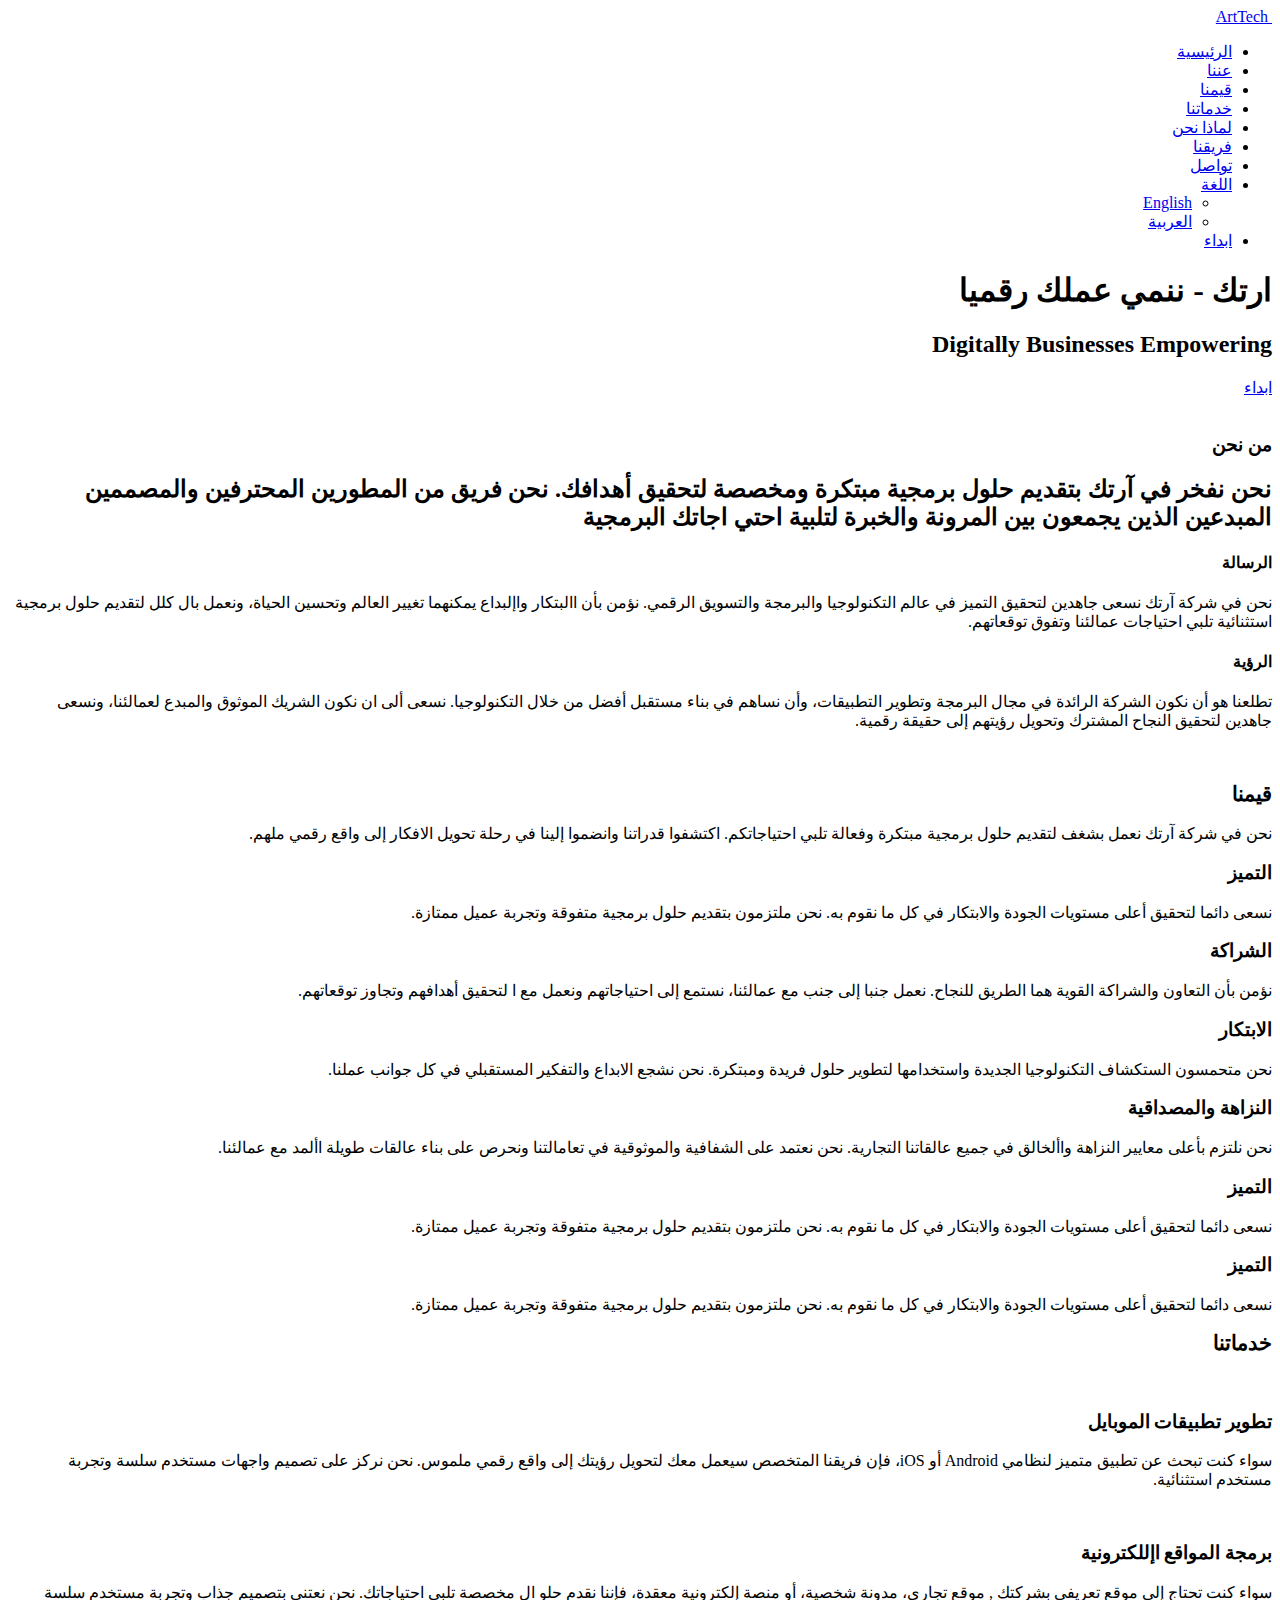
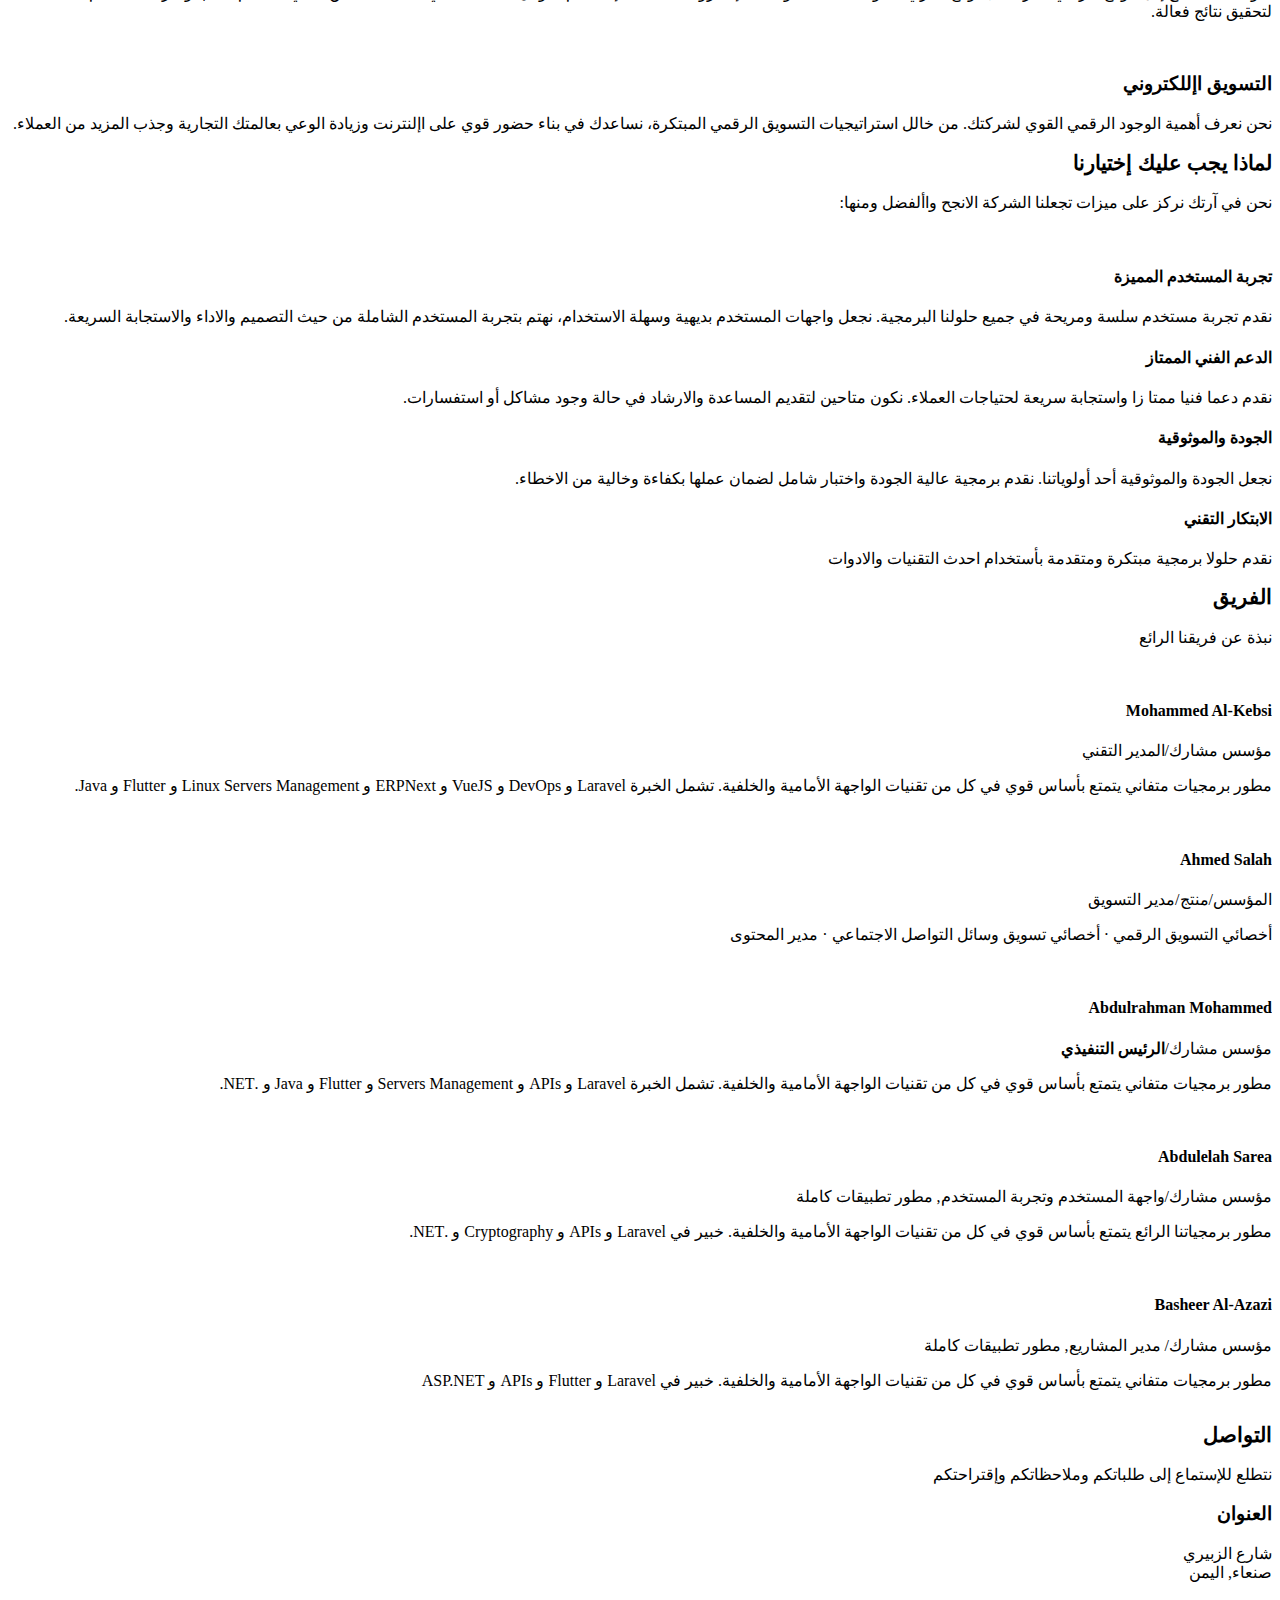
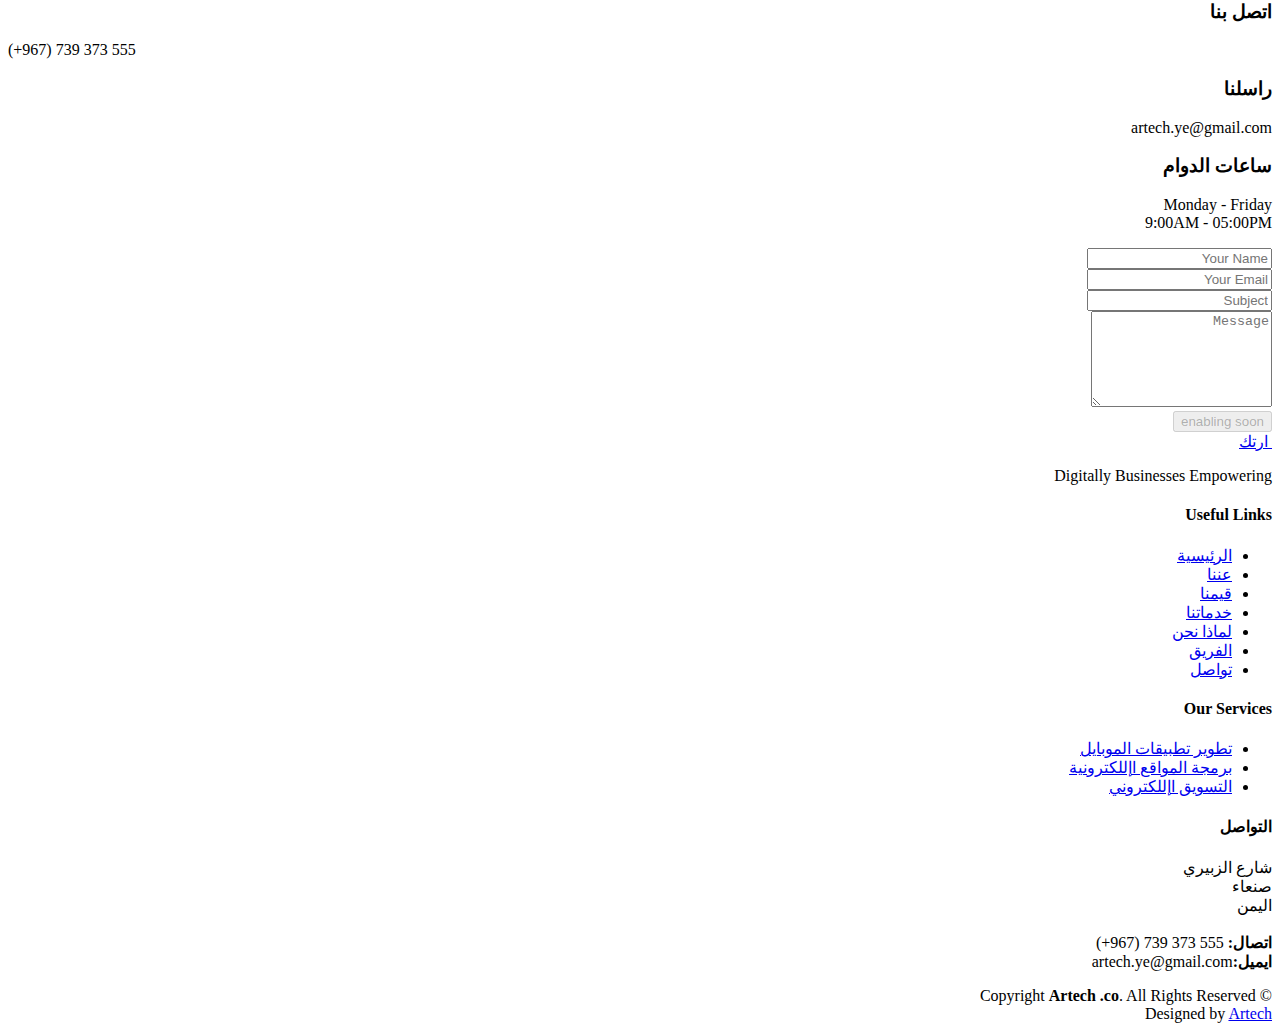
==== index.html @ a76c9a74 "ugh" ====
<!DOCTYPE html>
<html lang="ar" dir="rtl">
<link type="text/css" rel="stylesheet" id="dark-mode-custom-link">
<link type="text/css" rel="stylesheet" id="dark-mode-general-link">
<style lang="en" type="text/css" id="dark-mode-custom-style"></style>
<style lang="en" type="text/css" id="dark-mode-native-style"></style>
<style lang="en" type="text/css" id="dark-mode-native-sheet"></style>

<head>
    <meta http-equiv="Content-Type" content="text/html; charset=UTF-8">

    <meta content="width=device-width, initial-scale=1.0" name="viewport">

    <title>Artech - Index</title>
    
    <meta content="Artech - نقوم بتنمية أعمالك رقميًا" name="description">
    <meta content="تكنولوجيا، برمجة، تسويق رقمي، حلول برمجية، ابتكار، إبداع" name="keywords">
    <meta content="نحن في أرتيك نفخر بتقديم حلول برمجية مبتكرة ومخصصة لتحقيق أهدافك. نحن فريق من المطورين المحترفين والمصممين الإبداعيين الذين يجمعون بين المرونة والخبرة لتلبية احتياجاتك في البرمجة." name="description">
    <meta content="تكنولوجيا، برمجة، تسويق رقمي، حلول برمجية، ابتكار، إبداع، تطوير تطبيقات، تطوير مواقع، تسويق إلكتروني" name="keywords">
    <meta content="Artech - نقوم بتنمية أعمالك رقميًا" property="og:title">
    <meta content="website" property="og:type">
    <meta content="https://portfolio.artech-ye.com/index.html" property="og:url">
    <meta content="نحن في أرتيك نفخر بتقديم حلول برمجية مبتكرة ومخصصة لتحقيق أهدافك." property="og:description">
    <meta content="Artech - نقوم بتنمية أعمالك رقميًا" property="og:site_name">

    <!-- Favicons -->
    <link href="./Index_files/favicon.png" rel="icon">
    <link href="./Index_files/apple-touch-icon.png" rel="apple-touch-icon">

    <!-- Google Fonts -->
    <link href="./Index_files/css" rel="stylesheet">

    <!-- Vendor CSS Files -->
    <link href="./Index_files/aos.css" rel="stylesheet">
    <link href="./Index_files/bootstrap.min.css" rel="stylesheet">
    <link href="./Index_files/bootstrap-icons.css" rel="stylesheet">
    <link href="./Index_files/glightbox.min.css" rel="stylesheet">
    <link href="./Index_files/remixicon.css" rel="stylesheet">
    <link href="./Index_files/swiper-bundle.min.css" rel="stylesheet">

    <!-- Template Main CSS File -->
    <link href="./Index_files/style.css" rel="stylesheet">
    <style>
        .row.team-card {
            overflow-x: auto;
            overflow-y: hidden;
            flex-wrap: nowrap;
        }

        .row.team-card::-webkit-scrollbar {
            width: 3px;
            height: 3px;
        }

        .row.team-card::-webkit-scrollbar-track {
            background: #f1f1f1;
            /* Background color of the scroll bar track */
        }

        .row.team-card::-webkit-scrollbar-thumb {
            background: #00a79d;
            /* Color of the scroll bar thumb */
        }

        .row.team-card::-webkit-scrollbar-thumb:hover {
            background: #00887f;
            /* Color of the scroll bar thumb on hover */
        }
        .section-header h2 {
            font-size: 21px;
        }
    </style>
</head>

<body data-new-gr-c-s-check-loaded="14.1134.0" data-gr-ext-installed="" data-aos-easing="ease-in-out"
    data-aos-duration="1000" data-aos-delay="0">

    <!-- ======= Header ======= -->
    <header id="header" class="header fixed-top">
        <div class="container-fluid container-xl d-flex align-items-center justify-content-around">
            <a href="javascript::void()" class="logo d-flex align-items-center">
                <img src="./Index_files/logo.png" alt="">
                <span>ArtTech</span>
            </a>
            <nav id="navbar" class="navbar align-items-center">
                <ul>
                    <li><a class="nav-link scrollto active" href="#hero">الرئيسية</a></li>
                    <li><a class="nav-link scrollto" href="#about">عننا</a></li>
                    <li><a class="nav-link scrollto" href="#value">قيمنا</a></li>
                    <li><a class="nav-link scrollto" href="#services">خدماتنا</a></li>
                    <li><a class="nav-link scrollto" href="#why-us">لماذا نحن</a></li>
                    <li><a class="nav-link scrollto" href="#team">فريقنا</a></li>
                    <li><a class="nav-link scrollto" href="#contact">تواصل</a></li>
                    <li class="dropdown"><a href="#"><span>اللغة</span> <i class="bi bi-chevron-down"></i></a>
                        <ul>
                            <li>
                                <a rel="alternate" hreflang="en" href="./en/index.html">
                                    English
                                </a>
                            </li>
                            <li>
                                <a rel="alternate" hreflang="ar" href="#">
                                    العربية
                                </a>
                            </li>
                        </ul>

                    </li>
                    <li><a class="getstarted scrollto" href="#about">ابداء</a></li>
                </ul>
                <i class="bi bi-list mobile-nav-toggle"></i>
            </nav><!-- .navbar -->

        </div>
    </header><!-- End Header -->

    <!-- ======= Hero Section ======= -->
    <section id="hero" class="hero d-flex align-items-center">

        <div class="container">
            <div class="row">
                <div class="col-lg-6 d-flex flex-column justify-content-center">
                    <h1 data-aos="fade-up" class="aos-init ">ارتك - ننمي عملك رقميا</h1>
                    <h2 data-aos="fade-up" data-aos-delay="400" class="aos-init ">Digitally Businesses Empowering</h2>
                    <div data-aos="fade-up" data-aos-delay="600" class="aos-init ">
                        <div class="text-center  text-lg-end
                        ">
                            <a href="#about"
                                class="btn-get-started scrollto d-inline-flex align-items-center justify-content-center align-self-center">
                                <span>ابداء</span>
                                <i class="bi  bi-arrow-left
                                "></i>
                            </a>
                        </div>
                    </div>
                </div>
                <div class="col-lg-6 hero-img aos-init " data-aos="zoom-out" data-aos-delay="200">
                    <img src="./Index_files/hero-img3.svg" class="img-fluid" alt="">
                </div>
            </div>
        </div>

    </section><!-- End Hero -->

    <main id="main">
        <!-- ======= About Section ======= -->
        <section id="about" class="about">

            <div class="container aos-init" data-aos="fade-up">
                <div class="row gx-0">

                    <div class="col-lg-6 d-flex flex-column justify-content-center aos-init" data-aos="fade-up"
                        data-aos-delay="200">
                        <div class="content">
                            <h3>من نحن</h3>
                            <h2>نحن نفخر في آرتك بتقديم حلول برمجية مبتكرة ومخصصة لتحقيق أهدافك. نحن فريق من المطورين
                                المحترفين والمصممين المبدعين الذين يجمعون بين المرونة والخبرة لتلبية احتي اجاتك البرمجية
                            </h2>
                            <p>
                            </p>
                            <div class="tab-pane fade show active" id="tab1" role="tabpanel">
                                <div class="d-flex align-items-center mb-2">
                                    <i class="bi bi-check2"></i>
                                    <h4>الرسالة</h4>
                                </div>
                                <p>نحن في شركة آرتك نسعى جاهدين لتحقيق التميز في عالم التكنولوجيا والبرمجة والتسويق
                                    الرقمي.
                                    نؤمن بأن االبتكار واإلبداع يمكنهما تغيير العالم وتحسين الحياة، ونعمل بال كلل لتقديم
                                    حلول برمجية استثنائية تلبي احتياجات عمالئنا وتفوق توقعاتهم.</p>
                                <div class="d-flex align-items-center mb-2">
                                    <i class="bi bi-check2"></i>
                                    <h4>الرؤية</h4>
                                </div>
                                <p>تطلعنا هو أن نكون الشركة الرائدة في مجال البرمجة وتطوير التطبيقات، وأن نساهم في بناء
                                    مستقبل أفضل من خلال التكنولوجيا. نسعى ألى ان نكون الشريك الموثوق والمبدع لعمالئنا،
                                    ونسعى جاهدين لتحقيق النجاح المشترك وتحويل رؤيتهم إلى حقيقة رقمية. </p>
                            </div>
                            <p></p>

                        </div>
                    </div>

                    <div class="col-lg-6 d-flex align-items-center aos-init" data-aos="zoom-out" data-aos-delay="200">
                        <img src="./Index_files/about.png" class="img-fluid" alt="">
                    </div>

                </div>
            </div>

        </section><!-- End About Section -->

        <!-- ======= Services Section ======= -->
        <section id="value" class="services">

            <div class="container aos-init" data-aos="fade-up">

                <header class="section-header">
                    <h2>قيمنا</h2>
                    <p>نحن في شركة آرتك نعمل بشغف لتقديم حلول برمجية مبتكرة وفعالة تلبي احتياجاتكم. اكتشفوا قدراتنا
                        وانضموا إلينا في رحلة تحويل الافكار إلى واقع رقمي ملهم.</p>
                </header>

                <div class="row gy-4">

                    <div class="col-lg-4 col-md-6 aos-init" data-aos="fade-up" data-aos-delay="200">
                        <div class="service-box blue">
                            <i class="ri-discuss-line icon"></i>
                            <h3>التميز</h3>
                            <p>نسعى دائما لتحقيق أعلى مستويات الجودة والابتكار في كل ما نقوم به. نحن ملتزمون بتقديم حلول
                                برمجية
                                متفوقة وتجربة عميل ممتازة.</p>
                        </div>
                    </div>

                    <div class="col-lg-4 col-md-6 aos-init" data-aos="fade-up" data-aos-delay="300">
                        <div class="service-box orange">
                            <i class="ri-discuss-line icon"></i>
                            <h3>الشراكة</h3>
                            <p>نؤمن بأن التعاون والشراكة القوية هما الطريق للنجاح. نعمل جنبا إلى جنب مع عمالئنا، نستمع
                                إلى
                                احتياجاتهم ونعمل مع ا لتحقيق أهدافهم وتجاوز توقعاتهم.</p>

                        </div>
                    </div>

                    <div class="col-lg-4 col-md-6 aos-init" data-aos="fade-up" data-aos-delay="400">
                        <div class="service-box green">
                            <i class="ri-discuss-line icon"></i>
                            <h3>الابتكار</h3>
                            <p>نحن متحمسون الستكشاف التكنولوجيا الجديدة واستخدامها لتطوير حلول فريدة ومبتكرة. نحن نشجع
                                الابداع والتفكير المستقبلي في كل جوانب عملنا. </p>

                        </div>
                    </div>

                    <div class="col-lg-4 col-md-6 aos-init" data-aos="fade-up" data-aos-delay="500">
                        <div class="service-box red">
                            <i class="ri-discuss-line icon"></i>
                            <h3>النزاهة والمصداقية</h3>
                            <p>نحن نلتزم بأعلى معايير النزاهة واألخالق في جميع عالقاتنا التجارية. نحن نعتمد على
                                الشفافية والموثوقية في تعامالتنا ونحرص على بناء عالقات طويلة األمد مع عمالئنا. </p>

                        </div>
                    </div>

                    <div class="col-lg-4 col-md-6 aos-init" data-aos="fade-up" data-aos-delay="600">
                        <div class="service-box purple">
                            <i class="ri-discuss-line icon"></i>
                            <h3>التميز</h3>
                            <p>نسعى دائما لتحقيق أعلى مستويات الجودة والابتكار في كل ما نقوم به. نحن ملتزمون بتقديم حلول
                                برمجية
                                متفوقة وتجربة عميل ممتازة.</p>

                        </div>
                    </div>

                    <div class="col-lg-4 col-md-6 aos-init" data-aos="fade-up" data-aos-delay="700">
                        <div class="service-box pink">
                            <i class="ri-discuss-line icon"></i>
                            <h3>التميز</h3>
                            <p>نسعى دائما لتحقيق أعلى مستويات الجودة والابتكار في كل ما نقوم به. نحن ملتزمون بتقديم حلول
                                برمجية
                                متفوقة وتجربة عميل ممتازة.</p>

                        </div>
                    </div>

                </div>

            </div>

        </section><!-- End Services Section -->
        <!-- ======= Values Section ======= -->
        <section id="services" class="values">

            <div class="container aos-init" data-aos="fade-up">

                <header class="section-header">
                    <h2>خدماتنا</h2>
                    <p></p>
                </header>

                <div class="row">

                    <div class="col-lg-4 aos-init" data-aos="fade-up" data-aos-delay="200">
                        <div class="box">
                            <img src="./Index_files/values-1.svg" class="img-fluid" alt="">
                            <h3>تطوير تطبيقات الموبايل</h3>
                            <p>سواء كنت تبحث عن تطبيق متميز لنظامي Android أو iOS، فإن فريقنا
                                المتخصص سيعمل معك لتحويل رؤيتك إلى واقع رقمي ملموس. نحن نركز على تصميم واجهات مستخدم
                                سلسة
                                وتجربة مستخدم استثنائية.</p>
                        </div>
                    </div>

                    <div class="col-lg-4 mt-4 mt-lg-0 aos-init" data-aos="fade-up" data-aos-delay="400">
                        <div class="box">
                            <img src="./Index_files/values-2.svg" class="img-fluid" alt="">
                            <h3>برمجة المواقع اإللكترونية</h3>
                            <p>سواء كنت تحتاج إلى موقع تعريفي بشركتك , موقع تجاري، مدونة شخصية، أو
                                منصة إلكترونية معقدة، فإننا نقدم حلو ال مخصصة تلبي احتياجاتك. نحن نعتني بتصميم جذاب
                                وتجربة مستخدم سلسة
                                لتحقيق نتائج فعالة.</p>
                        </div>
                    </div>

                    <div class="col-lg-4 mt-4 mt-lg-0 aos-init" data-aos="fade-up" data-aos-delay="600">
                        <div class="box">
                            <img src="./Index_files/values-3.svg" class="img-fluid" alt="">
                            <h3>التسويق اإللكتروني</h3>
                            <p>نحن نعرف أهمية الوجود الرقمي القوي لشركتك. من خالل استراتيجيات التسويق الرقمي
                                المبتكرة، نساعدك في بناء حضور قوي على اإلنترنت وزيادة الوعي بعالمتك التجارية وجذب المزيد
                                من العملاء. </p>
                        </div>
                    </div>

                </div>

            </div>

        </section><!-- End Values Section -->



        <!-- ======= Features Section ======= -->
        <section id="why-us" class="features">

            <div class="container aos-init" data-aos="fade-up">

                <header class="section-header">
                    <h2>لماذا يجب عليك إختيارنا</h2>
                    <p>نحن في آرتك نركز على ميزات تجعلنا الشركة الانجح واألفضل ومنها:</p>
                </header>




                <!-- Feature Icons -->
                <div class="row feature-icons aos-init" data-aos="fade-up">

                    <div class="row">

                        <div class="col-xl-4 text-center aos-init" data-aos="fade-right" data-aos-delay="100">
                            <img src="./Index_files/features-3.svg" class="img-fluid p-4" alt="">
                        </div>

                        <div class="col-xl-8 d-flex content">
                            <div class="row align-self-center gy-4">

                                <div class="col-md-6 icon-box aos-init" data-aos="fade-up">
                                    <i class="ri-sparkling-line"></i>
                                    <div>
                                        <h4>تجربة المستخدم المميزة</h4>
                                        <p>نقدم تجربة مستخدم سلسة ومريحة في جميع حلولنا البرمجية. نجعل واجهات المستخدم
                                            بديهية وسهلة الاستخدام، نهتم بتجربة المستخدم الشاملة من حيث التصميم والاداء
                                            والاستجابة السريعة.</p>
                                    </div>
                                </div>

                                <div class="col-md-6 icon-box aos-init" data-aos="fade-up" data-aos-delay="100">
                                    <i class="ri-team-line"></i>
                                    <div>
                                        <h4>الدعم الفني الممتاز</h4>
                                        <p>نقدم دعما فنيا ممتا زا واستجابة سريعة لحتياجات العملاء. نكون متاحين لتقديم
                                            المساعدة
                                            والارشاد في حالة وجود مشاكل أو استفسارات. </p>
                                    </div>
                                </div>

                                <div class="col-md-6 icon-box aos-init" data-aos="fade-up" data-aos-delay="200">
                                    <i class="ri-brush-4-line"></i>
                                    <div>
                                        <h4>الجودة والموثوقية</h4>
                                        <p>نجعل الجودة والموثوقية أحد أولوياتنا. نقدم برمجية عالية الجودة واختبار شامل
                                            لضمان
                                            عملها بكفاءة وخالية من الاخطاء.</p>
                                    </div>
                                </div>


                                <div class="col-md-6 icon-box aos-init" data-aos="fade-up" data-aos-delay="400">
                                    <i class="ri-command-line"></i>
                                    <div>
                                        <h4>الابتكار التقني</h4>
                                        <p>نقدم حلولا برمجية مبتكرة ومتقدمة بأستخدام احدث التقنيات والادوات
                                        </p>
                                    </div>
                                </div>

                            </div>
                        </div>

                    </div>

                </div><!-- End Feature Icons -->

            </div>

        </section><!-- End Features Section -->











        <!-- ======= Team Section ======= -->
        <section id="team" class="team">

            <div class="container aos-init " data-aos="fade-up">

                <header class="section-header">
                    <h2>الفريق</h2>
                    <p>نبذة عن فريقنا الرائع</p>
                </header>

                <div class="row gy-4 team-card pb-5">
                    <div class="col-lg-3 col-md-6 d-flex align-items-stretch aos-init " data-aos="fade-up"
                        data-aos-delay="100">
                        <div class="member">
                            <div class="member-img">
                                <img src="./Index_files/img/team/mohammed.jpg" class="img-fluid" alt="">
                                <div class="social">
                                    <a href="https://github.com/Nao-30" target="_blank"><i class="bi bi-github"></i></a>
                                    <a href="https://www.facebook.com/mohammed.a.y.alkebsi/" target="_blank"><i
                                            class="bi bi-facebook"></i></a>
                                    <a href="http://mohammed-alkebsi.artech-ye.com/" target="_blank"><i
                                            class="bi bi-globe"></i></a>
                                    <a href="https://www.linkedin.com/in/mohammed-al-kebsi-388130184" target="_blank"><i
                                            class="bi bi-linkedin"></i></a>
                                </div>
                            </div>
                            <div class="member-info">
                                <h4>Mohammed Al-Kebsi</h4>
                                <span>مؤسس مشارك/المدير التقني</span>
                                <p>مطور برمجيات متفاني يتمتع بأساس قوي في كل من تقنيات الواجهة الأمامية والخلفية. تشمل الخبرة Laravel و DevOps و VueJS و ERPNext و Linux Servers Management و Flutter و Java.</p>
                            </div>
                        </div>
                    </div>
                    <div class="col-lg-3 col-md-6 d-flex align-items-stretch aos-init " data-aos="fade-up"
                        data-aos-delay="100">
                        <div class="member">
                            <div class="member-img">
                                <img src="./Index_files/img/team/ahmed.jpg" class="img-fluid" alt="">
                                <div class="social">
                                    <a href="https://github.com/ahmedSalahAldabe" target="_blank"><i
                                            class="bi bi-github"></i></a>
                                    <a href="https://www.facebook.com/profile.php?id=100018845897282" target="_blank"><i
                                            class="bi bi-facebook"></i></a>
                                    <a href="https://www.linkedin.com/in/ahmed-salah-aldeen-770a421bb"
                                        target="_blank"><i class="bi bi-linkedin"></i></a>
                                </div>
                            </div>
                            <div class="member-info">
                                <h4>Ahmed Salah</h4>
                                <span>المؤسس/منتج/مدير التسويق</span>
                                <p>أخصائي التسويق الرقمي · أخصائي تسويق وسائل التواصل الاجتماعي · مدير المحتوى</p>
                            </div>
                        </div>
                    </div>
                    <div class="col-lg-3 col-md-6 d-flex align-items-stretch aos-init " data-aos="fade-up"
                        data-aos-delay="100">
                        <div class="member">
                            <div class="member-img">
                                <img src="./Index_files/img/team/abdulrahman.jpg" class="img-fluid" alt="">
                                <div class="social">
                                    <a href="https://github.com/Abdulrahman-YE" target="_blank"><i
                                            class="bi bi-github"></i></a>
                                    <a href="https://www.facebook.com/abo.alyemn" target="_blank"><i
                                            class="bi bi-facebook"></i></a>
                                </div>
                            </div>
                            <div class="member-info">
                                <h4>Abdulrahman Mohammed</h4>
                                <span>مؤسس مشارك/<b>الرئيس التنفيذي</b></span>
                                <p>مطور برمجيات متفاني يتمتع بأساس قوي في كل من تقنيات الواجهة الأمامية والخلفية. تشمل الخبرة Laravel و APIs و Servers Management و Flutter و Java و .NET.
                                </p>
                            </div>
                        </div>
                    </div>
                    <div class="col-lg-3 col-md-6 d-flex align-items-stretch aos-init " data-aos="fade-up"
                        data-aos-delay="100">
                        <div class="member">
                            <div class="member-img">
                                <img src="./Index_files/img/team/abdulelah.jpg" class="img-fluid" alt="">
                                <div class="social">
                                    <a href="https://github.com/AbdulelahSarea" target="_blank"><i
                                            class="bi bi-github"></i></a>
                                    <a href="https://www.facebook.com/profile.php?id=100013085885802" target="_blank"><i
                                            class="bi bi-facebook"></i></a>
                                </div>
                            </div>
                            <div class="member-info">
                                <h4>Abdulelah Sarea</h4>
                                <span>مؤسس مشارك/واجهة المستخدم وتجربة المستخدم, مطور تطبيقات كاملة</span>
                                <p>مطور برمجياتنا الرائع يتمتع بأساس قوي في كل من تقنيات الواجهة الأمامية والخلفية. خبير في Laravel و APIs و Cryptography و .NET.

                                </p>
                            </div>
                        </div>
                    </div>
                    <div class="col-lg-3 col-md-6 d-flex align-items-stretch aos-init " data-aos="fade-up"
                        data-aos-delay="100">
                        <div class="member">
                            <div class="member-img">
                                <img src="./Index_files/img/team/basheer.jpg" class="img-fluid" alt="">
                                <div class="social">
                                    <a href="https://github.com/BasheerFarea-YE" target="_blank"><i
                                            class="bi bi-github"></i></a>
                                    <a href="https://www.facebook.com/profile.php?id=100006478539334" target="_blank"><i
                                            class="bi bi-facebook"></i></a>
                                </div>
                            </div>
                            <div class="member-info">
                                <h4>Basheer Al-Azazi</h4>
                                <span>مؤسس مشارك/ مدير المشاريع, مطور تطبيقات كاملة</span>
                                <p>مطور برمجيات متفاني يتمتع بأساس قوي في كل من تقنيات الواجهة الأمامية والخلفية. خبير في Laravel و Flutter و APIs و ASP.NET
                                </p>
                            </div>
                        </div>
                    </div>
                </div>

            </div>

        </section><!-- End Team Section -->

        <!-- ======= Clients Section ======= -->
        <section id="clients" class="clients" hidden="">

            <div class="container aos-init " data-aos="fade-up">

                <header class="section-header">
                    <h2>Our Clients</h2>
                    <p>Temporibus omnis officia</p>
                </header>

                <div
                    class="clients-slider swiper swiper-initialized swiper-horizontal swiper-pointer-events swiper-rtl">
                    <div class="swiper-wrapper align-items-center" id="swiper-wrapper-bfabb34d53fb7d6c" aria-live="off"
                        style="transition-duration: 0ms;">
                        <div class="swiper-slide swiper-slide-duplicate" data-swiper-slide-index="2"><img
                                src="./Index_files/client-3.png" class="img-fluid" alt=""></div>
                        <div class="swiper-slide swiper-slide-duplicate" data-swiper-slide-index="3"><img
                                src="./Index_files/client-4.png" class="img-fluid" alt=""></div>
                        <div class="swiper-slide swiper-slide-duplicate" data-swiper-slide-index="4"><img
                                src="./Index_files/client-5.png" class="img-fluid" alt=""></div>
                        <div class="swiper-slide swiper-slide-duplicate" data-swiper-slide-index="5"><img
                                src="./Index_files/client-6.png" class="img-fluid" alt=""></div>
                        <div class="swiper-slide swiper-slide-duplicate swiper-slide-duplicate-active"
                            data-swiper-slide-index="6"><img src="./Index_files/client-7.png" class="img-fluid" alt="">
                        </div>
                        <div class="swiper-slide swiper-slide-duplicate" data-swiper-slide-index="7"><img
                                src="./Index_files/client-8.png" class="img-fluid" alt=""></div>
                        <div class="swiper-slide" data-swiper-slide-index="0"><img src="./Index_files/client-1.png"
                                class="img-fluid" alt=""></div>
                        <div class="swiper-slide" data-swiper-slide-index="1"><img src="./Index_files/client-2.png"
                                class="img-fluid" alt=""></div>
                        <div class="swiper-slide" data-swiper-slide-index="2"><img src="./Index_files/client-3.png"
                                class="img-fluid" alt=""></div>
                        <div class="swiper-slide" data-swiper-slide-index="3"><img src="./Index_files/client-4.png"
                                class="img-fluid" alt=""></div>
                        <div class="swiper-slide" data-swiper-slide-index="4"><img src="./Index_files/client-5.png"
                                class="img-fluid" alt=""></div>
                        <div class="swiper-slide" data-swiper-slide-index="5"><img src="./Index_files/client-6.png"
                                class="img-fluid" alt=""></div>
                        <div class="swiper-slide" data-swiper-slide-index="6"><img src="./Index_files/client-7.png"
                                class="img-fluid" alt=""></div>
                        <div class="swiper-slide" data-swiper-slide-index="7"><img src="./Index_files/client-8.png"
                                class="img-fluid" alt=""></div>
                        <div class="swiper-slide swiper-slide-duplicate" data-swiper-slide-index="0"><img
                                src="./Index_files/client-1.png" class="img-fluid" alt=""></div>
                        <div class="swiper-slide swiper-slide-duplicate" data-swiper-slide-index="1"><img
                                src="./Index_files/client-2.png" class="img-fluid" alt=""></div>
                        <div class="swiper-slide swiper-slide-duplicate" data-swiper-slide-index="2"><img
                                src="./Index_files/client-3.png" class="img-fluid" alt=""></div>
                        <div class="swiper-slide swiper-slide-duplicate" data-swiper-slide-index="3"><img
                                src="./Index_files/client-4.png" class="img-fluid" alt=""></div>
                        <div class="swiper-slide swiper-slide-duplicate" data-swiper-slide-index="4"><img
                                src="./Index_files/client-5.png" class="img-fluid" alt=""></div>
                        <div class="swiper-slide swiper-slide-duplicate" data-swiper-slide-index="5"><img
                                src="./Index_files/client-6.png" class="img-fluid" alt=""></div>
                    </div>
                    <div
                        class="swiper-pagination swiper-pagination-clickable swiper-pagination-bullets swiper-pagination-horizontal">
                    </div>
                    <span class="swiper-notification" aria-live="assertive" aria-atomic="true"></span>
                </div>
            </div>

        </section><!-- End Clients Section -->



        <!-- ======= Contact Section ======= -->
        <section id="contact" class="contact">

            <div class="container aos-init" data-aos="fade-up">

                <header class="section-header">
                    <h2>التواصل </h2>
                    <p>نتطلع للإستماع إلى طلباتكم وملاحظاتكم وإقتراحتكم </p>
                </header>

                <div class="row gy-4">

                    <div class="col-lg-6">

                        <div class="row gy-4">
                            <div class="col-md-6">
                                <div class="info-box">
                                    <i class="bi bi-geo-alt"></i>
                                    <h3>العنوان</h3>
                                    <p>شارع الزبيري<br>صنعاء, اليمن</p>
                                </div>
                            </div>
                            <div class="col-md-6">
                                <div class="info-box">
                                    <i class="bi bi-telephone"></i>
                                    <h3>اتصل بنا</h3>
                                    <p dir="ltr" class="text-end">(+967) 739 373 555</p>
                                </div>
                            </div>
                            <div class="col-md-6">
                                <div class="info-box">
                                    <i class="bi bi-envelope"></i>
                                    <h3>راسلنا</h3>
                                    <p>artech.ye@gmail.com</p>
                                </div>
                            </div>
                            <div class="col-md-6">
                                <div class="info-box">
                                    <i class="bi bi-clock"></i>
                                    <h3>ساعات الدوام</h3>
                                    <p>Monday - Friday<br>9:00AM - 05:00PM</p>
                                </div>
                            </div>
                        </div>

                    </div>

                    <div class="col-lg-6">
                        <form action="/" class="php-email-form">
                            <div class="row gy-4">

                                <div class="col-md-6">
                                    <input type="text" name="name" class="form-control" placeholder="Your Name"
                                        required="">
                                </div>

                                <div class="col-md-6 ">
                                    <input type="email" class="form-control" name="email" placeholder="Your Email"
                                        required="">
                                </div>

                                <div class="col-md-12">
                                    <input type="text" class="form-control" name="subject" placeholder="Subject"
                                        required="">
                                </div>

                                <div class="col-md-12">
                                    <textarea class="form-control" name="message" rows="6" placeholder="Message"
                                        required=""></textarea>
                                </div>

                                <div class="col-md-12 text-center">
                                    <!-- <div class="loading">Loading</div> -->
                                    <div class="error-message"></div>
                                    <!-- <div class="sent-message">Your message has been sent. Thank you!</div> -->

                                    <button type="submit" disabled>enabling soon</button>
                                </div>

                            </div>
                        </form>

                    </div>

                </div>

            </div>

        </section><!-- End Contact Section -->

    </main><!-- End #main -->

    <!-- ======= Footer ======= -->
    <footer id="footer" class="footer">


        <div class="footer-top">
            <div class="container">
                <div class="row gy-4">
                    <div class="col-lg-5 col-md-12 footer-info">
                        <a href="javascript::void()" class="logo d-flex align-items-center">
                            <img src="./Index_files/logo.png" alt="">
                            <span>ارتك</span>
                        </a>
                        <p>Digitally Businesses Empowering</p>
                        <div class="social-links mt-3">
                            <a href="https://t.me/artech_ye_channel" target="_blank" class="telegram"><i class="bi bi-telegram"></i></a>
                            <a href="https://www.facebook.com/artech.ye" target="_blank" class="facebook"><i class="bi bi-facebook"></i></a>
                            <a href="https://instagram.com/artech_555" target="_blank" class="instagram"><i class="bi bi-instagram"></i></a>
                        </div>
                    </div>

                    <div class="col-lg-2 col-6 footer-links">
                        <h4>Useful Links</h4>
                        <ul>
                            <li><i class="bi bi-chevron-right"></i> <a href="#hero">الرئيسية</a></li>
                            <li><i class="bi bi-chevron-right"></i> <a href="#about">عننا</a></li>
                            <li><i class="bi bi-chevron-right"></i> <a href="#value">قيمنا</a></li>
                            <li><i class="bi bi-chevron-right"></i> <a href="#services">خدماتنا</a></li>
                            <li><i class="bi bi-chevron-right"></i> <a href="#why">لماذا نحن</a></li>
                            <li><i class="bi bi-chevron-right"></i> <a href="#team">الفريق</a></li>
                            <li><i class="bi bi-chevron-right"></i> <a href="#contact">تواصل</a></li>



                        </ul>
                    </div>

                    <div class="col-lg-2 col-6 footer-links">
                        <h4>Our Services</h4>
                        <ul>
                            <li><i class="bi bi-chevron-right"></i> <a href="#services">تطوير تطبيقات الموبايل</a></li>
                            <li><i class="bi bi-chevron-right"></i> <a href="#services">برمجة المواقع اإللكترونية</a></li>
                            <li><i class="bi bi-chevron-right"></i> <a href="#services">التسويق اإللكتروني</a></li>
                        </ul>
                    </div>

                    <div class="col-lg-3 col-md-12 footer-contact text-center text-md-start">
                        <h4>التواصل </h4>
                        <p>
                            شارع الزبيري <br>
                            صنعاء<br>
                            اليمن <br><br>
                            <strong>اتصال:</strong> <span dir="ltr">(+967) 739 373 555</span> <br>
                            <strong>ايميل:</strong>artech.ye@gmail.com<br>
                        </p>

                    </div>

                </div>
            </div>
        </div>

        <div class="container">
            <div class="copyright">
                © Copyright <strong><span>Artech .co</span></strong>. All Rights Reserved
            </div>
            <div class="credits">
                Designed by <a href="https://artech-ye.com/">Artech</a>
            </div>
        </div>
    </footer><!-- End Footer -->

    <a href="#" class="back-to-top d-flex align-items-center justify-content-center"><i
            class="bi bi-arrow-up-short"></i></a>

    <!-- Vendor JS Files -->
    <script src="./Index_files/purecounter_vanilla.js"></script>
    <script src="./Index_files/aos.js"></script>
    <script src="./Index_files/bootstrap.bundle.min.js"></script>
    <script src="./Index_files/glightbox.min.js"></script>
    <script src="./Index_files/isotope.pkgd.min.js"></script>
    <script src="./Index_files/swiper-bundle.min.js"></script>
    <script src="./Index_files/validate.js"></script>

    <!-- Template Main JS File -->
    <script src="./Index_files/main.js"></script>




</body>

</html>
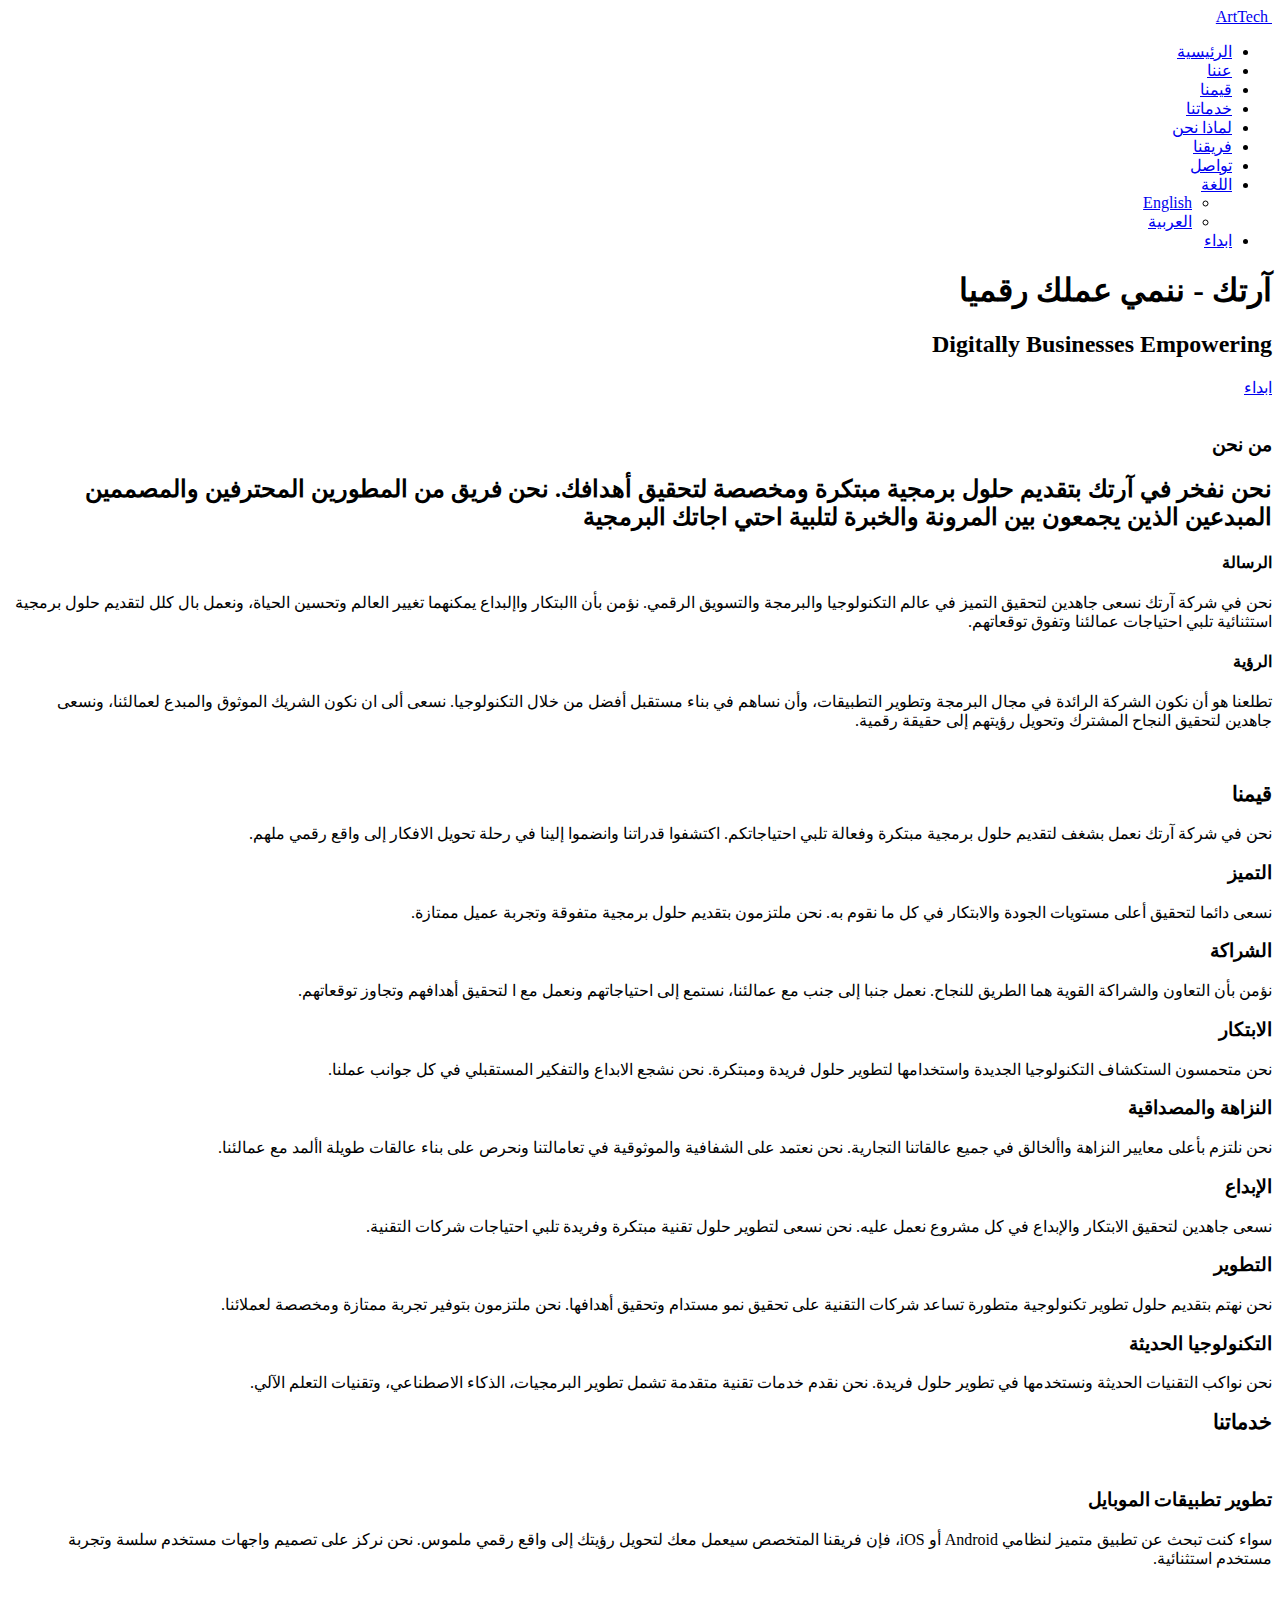
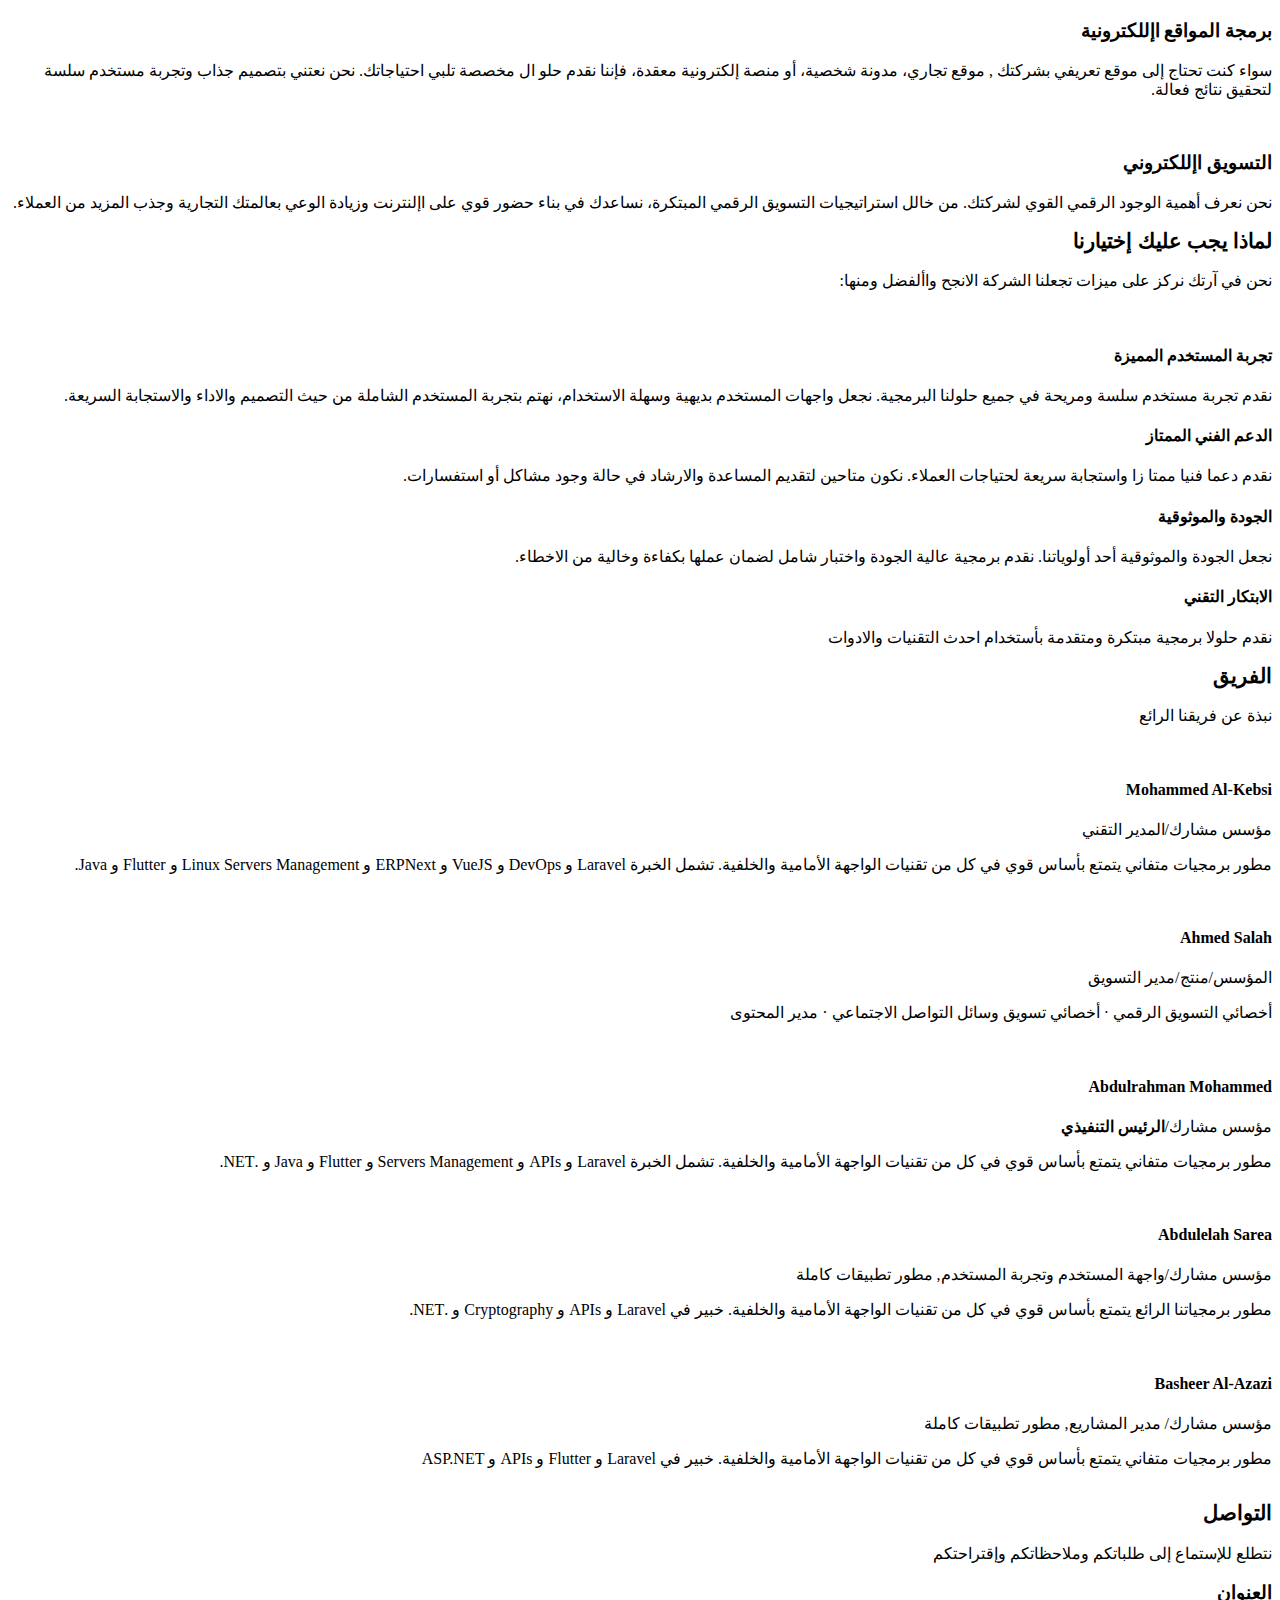
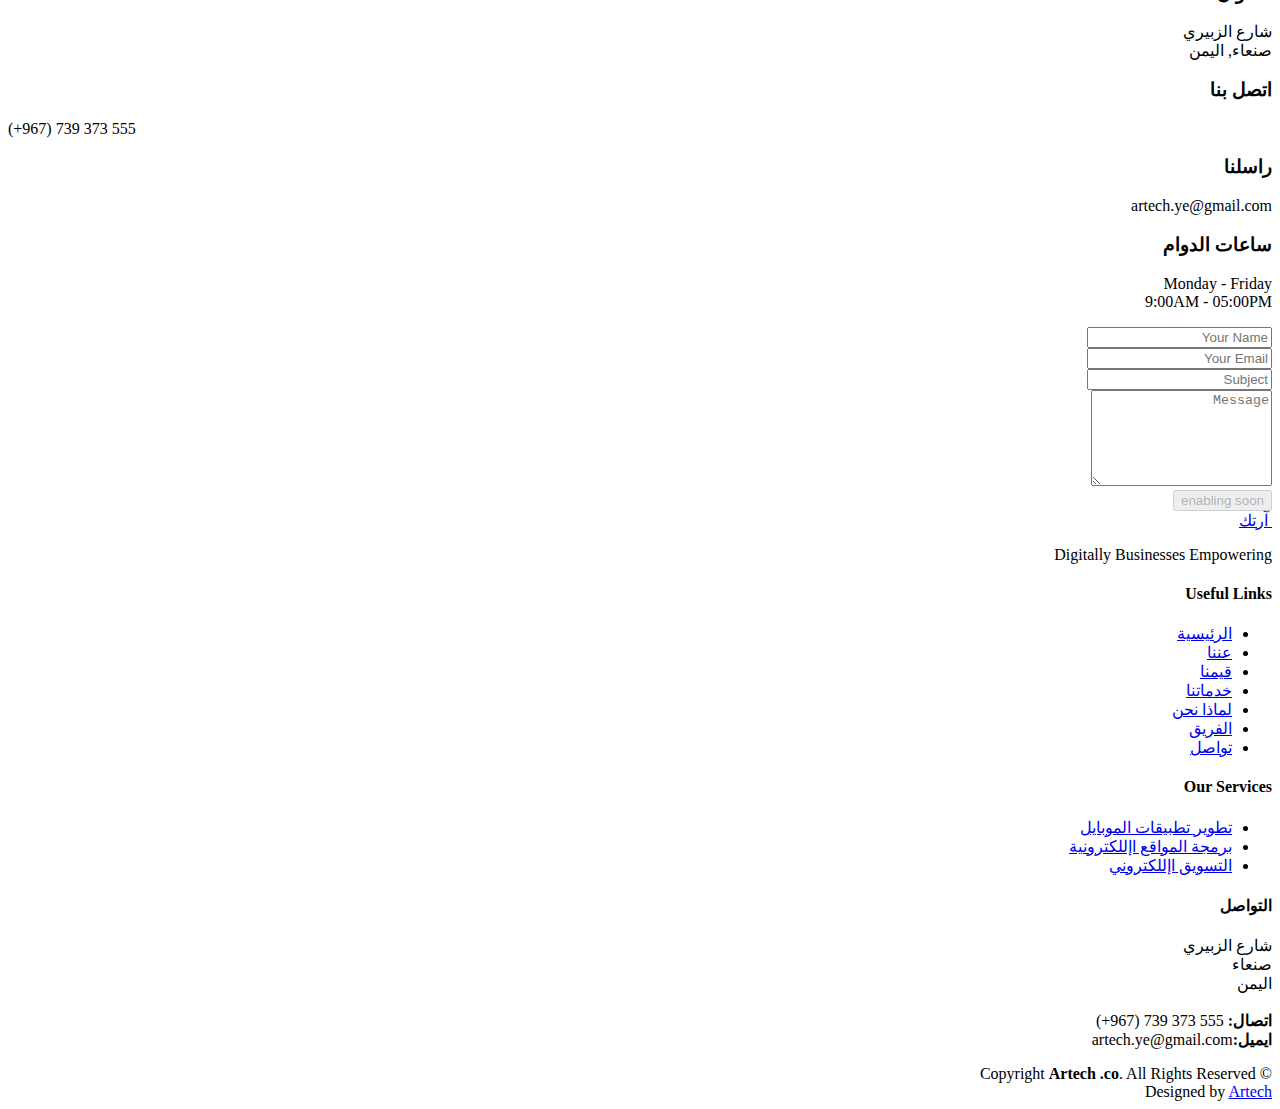
==== commit 4246d86c: "sighhhhhhhhhhhhhhhh" ====
--- a/index.html
+++ b/index.html
@@ -15,13 +15,14 @@
     
     <meta content="Artech - نقوم بتنمية أعمالك رقميًا" name="description">
     <meta content="تكنولوجيا، برمجة، تسويق رقمي، حلول برمجية، ابتكار، إبداع" name="keywords">
-    <meta content="نحن في أرتيك نفخر بتقديم حلول برمجية مبتكرة ومخصصة لتحقيق أهدافك. نحن فريق من المطورين المحترفين والمصممين الإبداعيين الذين يجمعون بين المرونة والخبرة لتلبية احتياجاتك في البرمجة." name="description">
+    <meta content="نحن في آرتك نفخر بتقديم حلول برمجية مبتكرة ومخصصة لتحقيق أهدافك. نحن فريق من المطورين المحترفين والمصممين الإبداعيين الذين يجمعون بين المرونة والخبرة لتلبية احتياجاتك في البرمجة." name="description">
     <meta content="تكنولوجيا، برمجة، تسويق رقمي، حلول برمجية، ابتكار، إبداع، تطوير تطبيقات، تطوير مواقع، تسويق إلكتروني" name="keywords">
     <meta content="Artech - نقوم بتنمية أعمالك رقميًا" property="og:title">
     <meta content="website" property="og:type">
     <meta content="https://portfolio.artech-ye.com/index.html" property="og:url">
-    <meta content="نحن في أرتيك نفخر بتقديم حلول برمجية مبتكرة ومخصصة لتحقيق أهدافك." property="og:description">
+    <meta content="نحن في آرتك نفخر بتقديم حلول برمجية مبتكرة ومخصصة لتحقيق أهدافك." property="og:description">
     <meta content="Artech - نقوم بتنمية أعمالك رقميًا" property="og:site_name">
+    <meta property="og:image" content="https://portfolio.artech-ye.com/Index_files/logo.png">
 
     <!-- Favicons -->
     <link href="./Index_files/favicon.png" rel="icon">
@@ -120,7 +121,7 @@
         <div class="container">
             <div class="row">
                 <div class="col-lg-6 d-flex flex-column justify-content-center">
-                    <h1 data-aos="fade-up" class="aos-init ">ارتك - ننمي عملك رقميا</h1>
+                    <h1 data-aos="fade-up" class="aos-init ">آرتك - ننمي عملك رقميا</h1>
                     <h2 data-aos="fade-up" data-aos-delay="400" class="aos-init ">Digitally Businesses Empowering</h2>
                     <div data-aos="fade-up" data-aos-delay="600" class="aos-init ">
                         <div class="text-center  text-lg-end
@@ -246,22 +247,24 @@
                     <div class="col-lg-4 col-md-6 aos-init" data-aos="fade-up" data-aos-delay="600">
                         <div class="service-box purple">
                             <i class="ri-discuss-line icon"></i>
-                            <h3>التميز</h3>
-                            <p>نسعى دائما لتحقيق أعلى مستويات الجودة والابتكار في كل ما نقوم به. نحن ملتزمون بتقديم حلول
-                                برمجية
-                                متفوقة وتجربة عميل ممتازة.</p>
-
-                        </div>
-                    </div>
-
+                            <h3>الإبداع</h3>
+                            <p>نسعى جاهدين لتحقيق الابتكار والإبداع في كل مشروع نعمل عليه. نحن نسعى لتطوير حلول تقنية مبتكرة وفريدة تلبي احتياجات شركات التقنية.</p>
+                        </div>
+                    </div>
+                
                     <div class="col-lg-4 col-md-6 aos-init" data-aos="fade-up" data-aos-delay="700">
                         <div class="service-box pink">
                             <i class="ri-discuss-line icon"></i>
-                            <h3>التميز</h3>
-                            <p>نسعى دائما لتحقيق أعلى مستويات الجودة والابتكار في كل ما نقوم به. نحن ملتزمون بتقديم حلول
-                                برمجية
-                                متفوقة وتجربة عميل ممتازة.</p>
-
+                            <h3>التطوير</h3>
+                            <p>نحن نهتم بتقديم حلول تطوير تكنولوجية متطورة تساعد شركات التقنية على تحقيق نمو مستدام وتحقيق أهدافها. نحن ملتزمون بتوفير تجربة ممتازة ومخصصة لعملائنا.</p>
+                        </div>
+                    </div>
+                
+                    <div class="col-lg-4 col-md-6 aos-init" data-aos="fade-up" data-aos-delay="800">
+                        <div class="service-box blue">
+                            <i class="ri-discuss-line icon"></i>
+                            <h3>التكنولوجيا الحديثة</h3>
+                            <p>نحن نواكب التقنيات الحديثة ونستخدمها في تطوير حلول فريدة. نحن نقدم خدمات تقنية متقدمة تشمل تطوير البرمجيات، الذكاء الاصطناعي، وتقنيات التعلم الآلي.</p>
                         </div>
                     </div>
 
@@ -698,7 +701,7 @@
                     <div class="col-lg-5 col-md-12 footer-info">
                         <a href="javascript::void()" class="logo d-flex align-items-center">
                             <img src="./Index_files/logo.png" alt="">
-                            <span>ارتك</span>
+                            <span>آرتك</span>
                         </a>
                         <p>Digitally Businesses Empowering</p>
                         <div class="social-links mt-3">
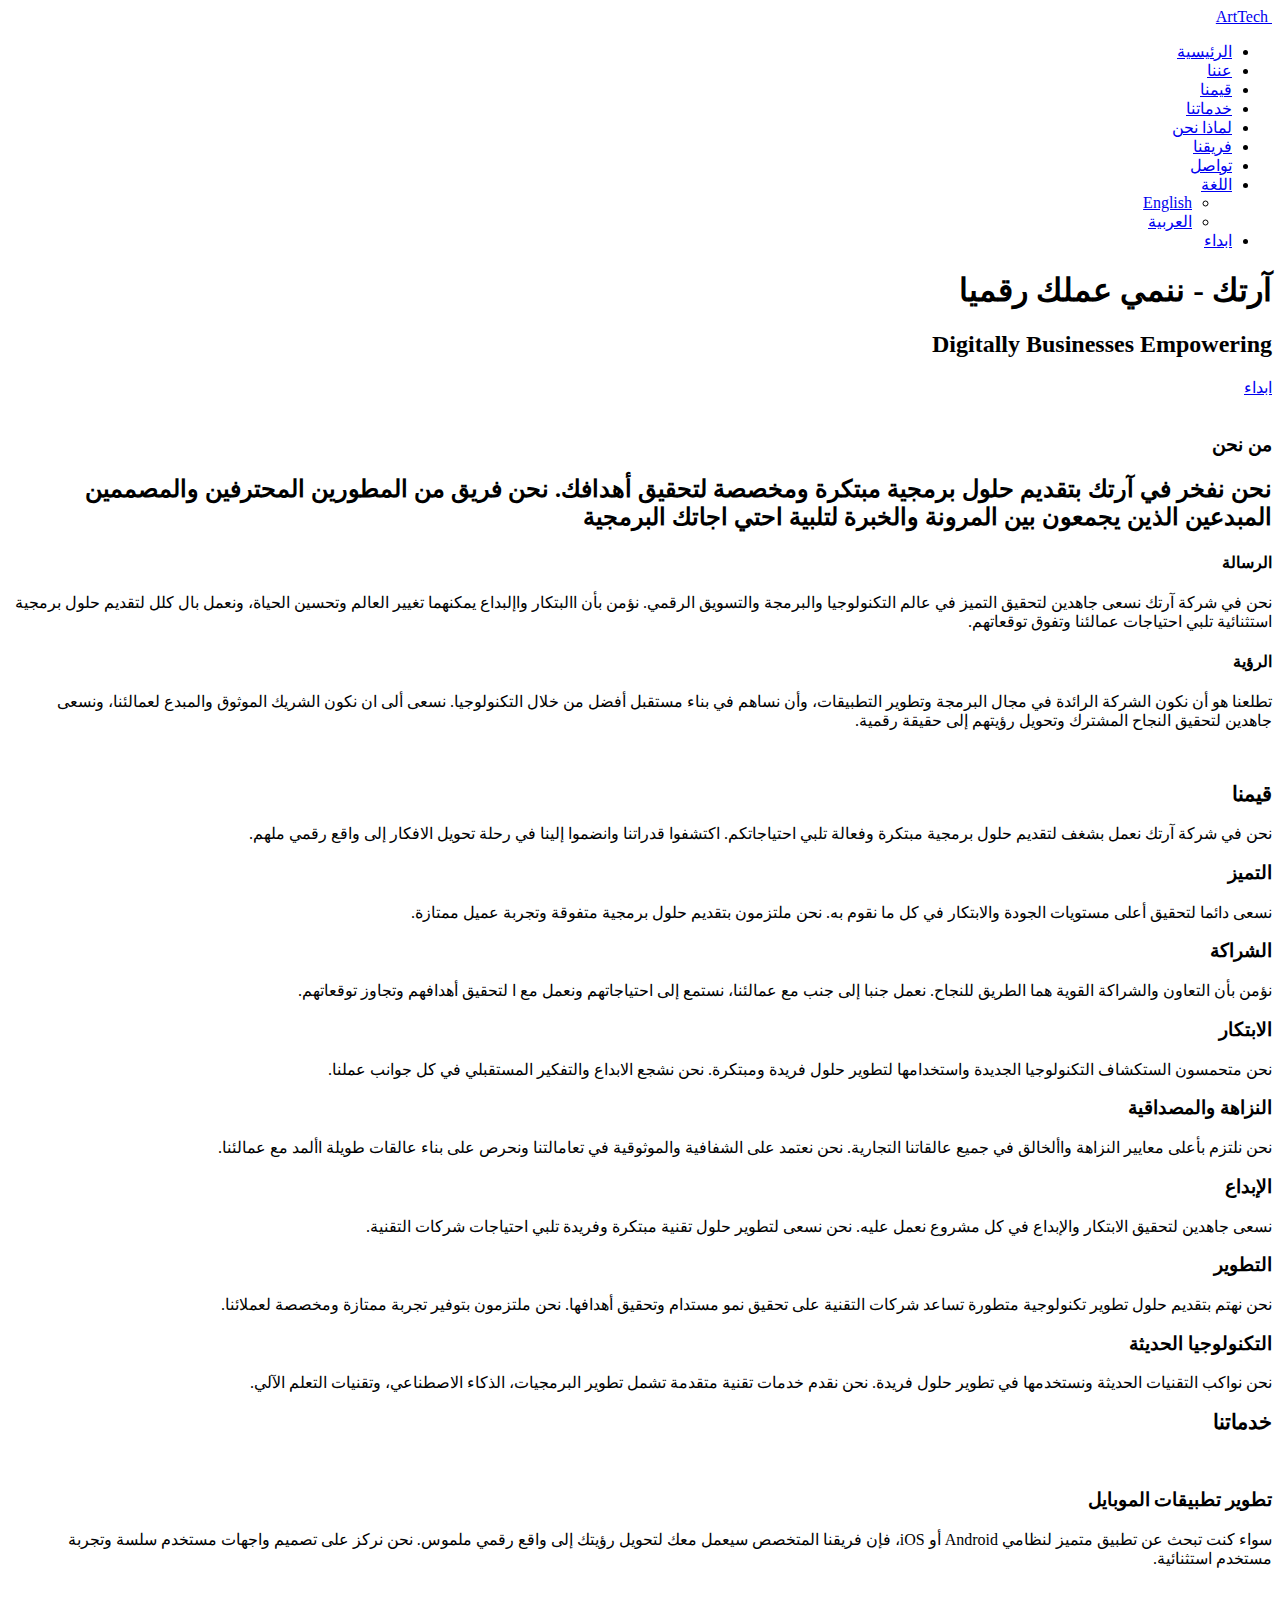
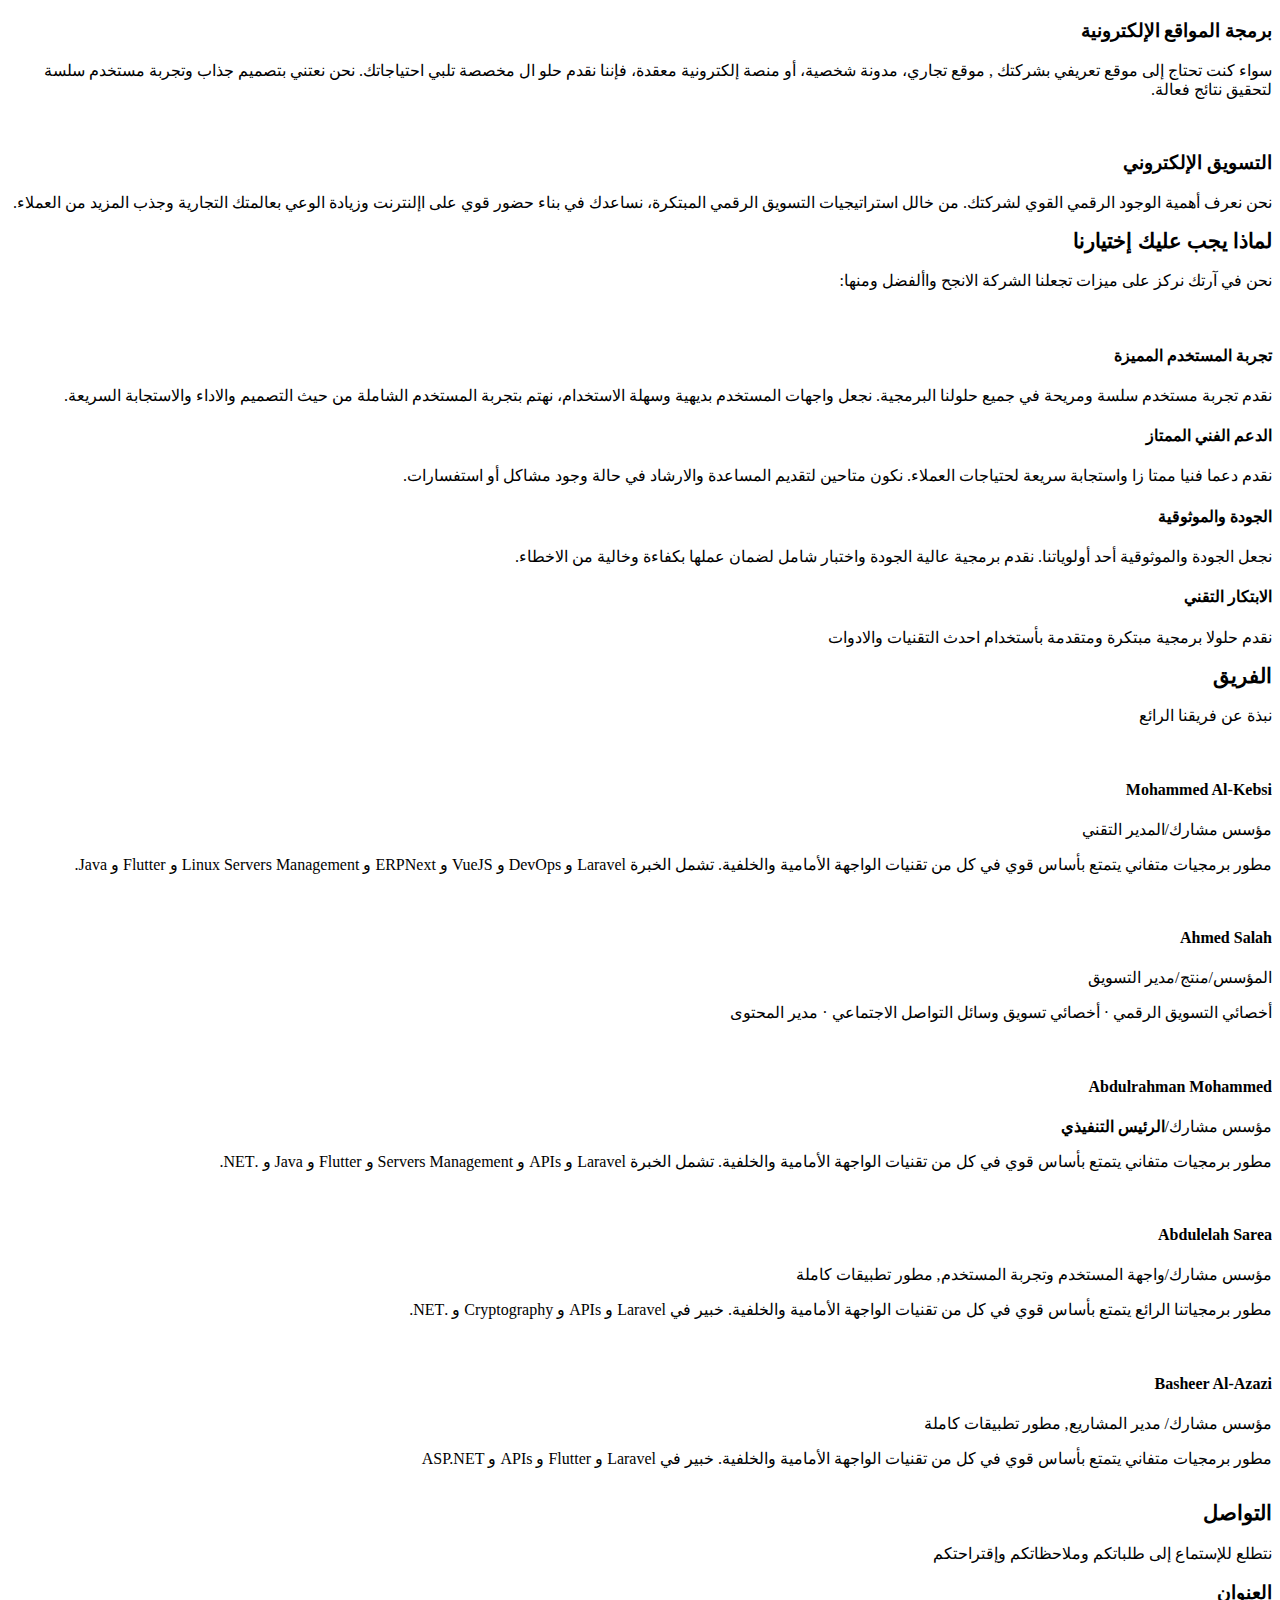
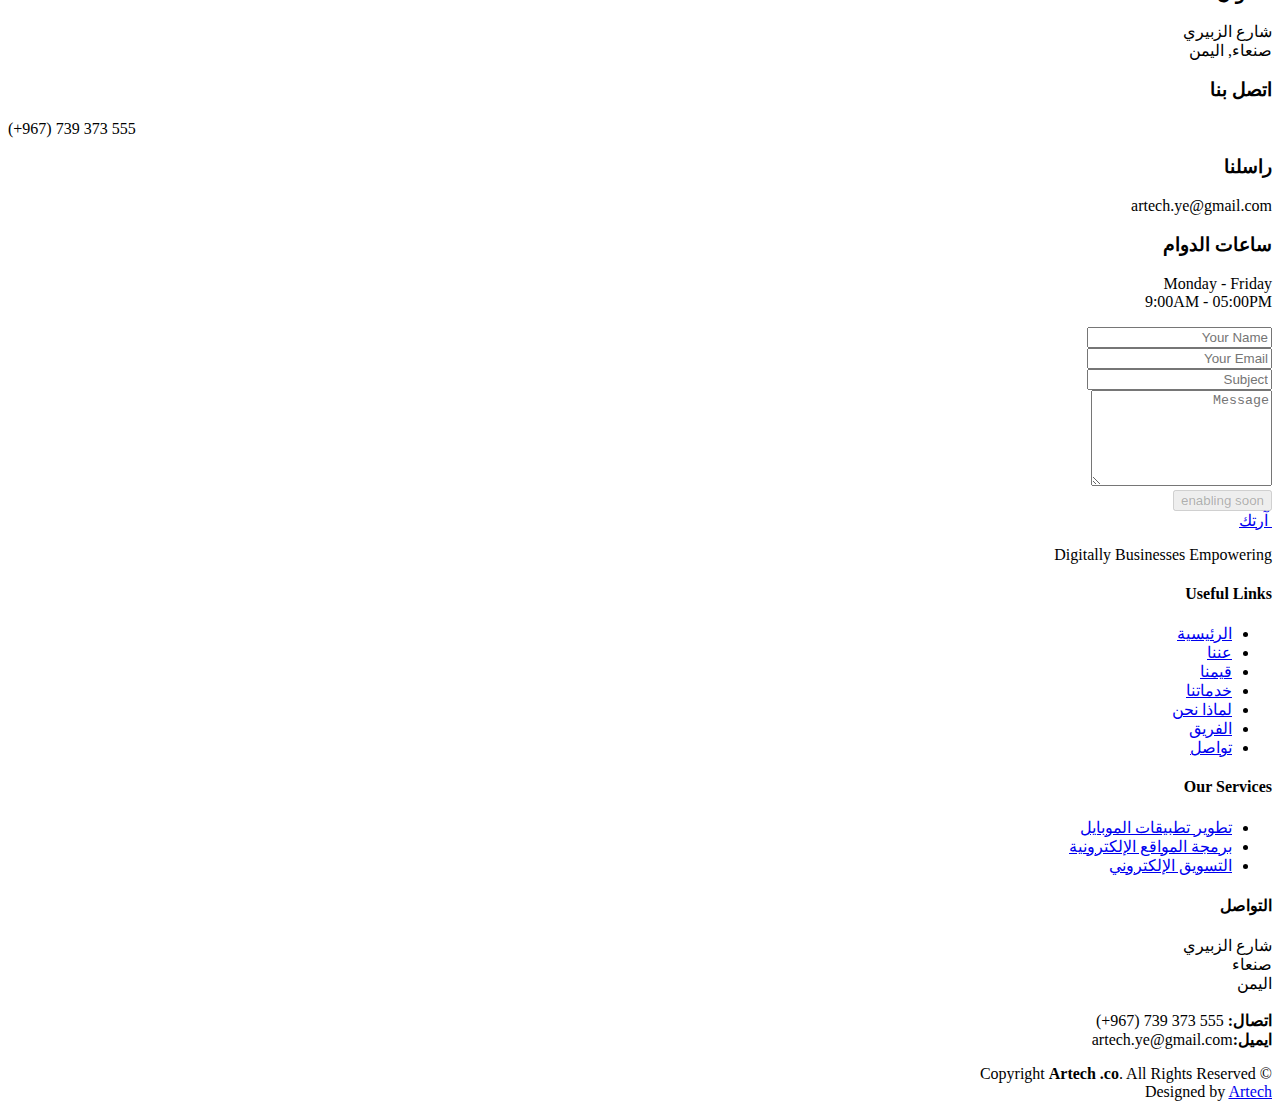
==== commit 5f727e44: "Update index.html" ====
--- a/index.html
+++ b/index.html
@@ -299,7 +299,7 @@
                     <div class="col-lg-4 mt-4 mt-lg-0 aos-init" data-aos="fade-up" data-aos-delay="400">
                         <div class="box">
                             <img src="./Index_files/values-2.svg" class="img-fluid" alt="">
-                            <h3>برمجة المواقع اإللكترونية</h3>
+                            <h3>برمجة المواقع الإلكترونية</h3>
                             <p>سواء كنت تحتاج إلى موقع تعريفي بشركتك , موقع تجاري، مدونة شخصية، أو
                                 منصة إلكترونية معقدة، فإننا نقدم حلو ال مخصصة تلبي احتياجاتك. نحن نعتني بتصميم جذاب
                                 وتجربة مستخدم سلسة
@@ -310,7 +310,7 @@
                     <div class="col-lg-4 mt-4 mt-lg-0 aos-init" data-aos="fade-up" data-aos-delay="600">
                         <div class="box">
                             <img src="./Index_files/values-3.svg" class="img-fluid" alt="">
-                            <h3>التسويق اإللكتروني</h3>
+                            <h3>التسويق الإلكتروني</h3>
                             <p>نحن نعرف أهمية الوجود الرقمي القوي لشركتك. من خالل استراتيجيات التسويق الرقمي
                                 المبتكرة، نساعدك في بناء حضور قوي على اإلنترنت وزيادة الوعي بعالمتك التجارية وجذب المزيد
                                 من العملاء. </p>
@@ -731,8 +731,8 @@
                         <h4>Our Services</h4>
                         <ul>
                             <li><i class="bi bi-chevron-right"></i> <a href="#services">تطوير تطبيقات الموبايل</a></li>
-                            <li><i class="bi bi-chevron-right"></i> <a href="#services">برمجة المواقع اإللكترونية</a></li>
-                            <li><i class="bi bi-chevron-right"></i> <a href="#services">التسويق اإللكتروني</a></li>
+                            <li><i class="bi bi-chevron-right"></i> <a href="#services">برمجة المواقع الإلكترونية</a></li>
+                            <li><i class="bi bi-chevron-right"></i> <a href="#services">التسويق الإلكتروني</a></li>
                         </ul>
                     </div>
 
@@ -782,4 +782,4 @@
 
 </body>
 
-</html>+</html>
